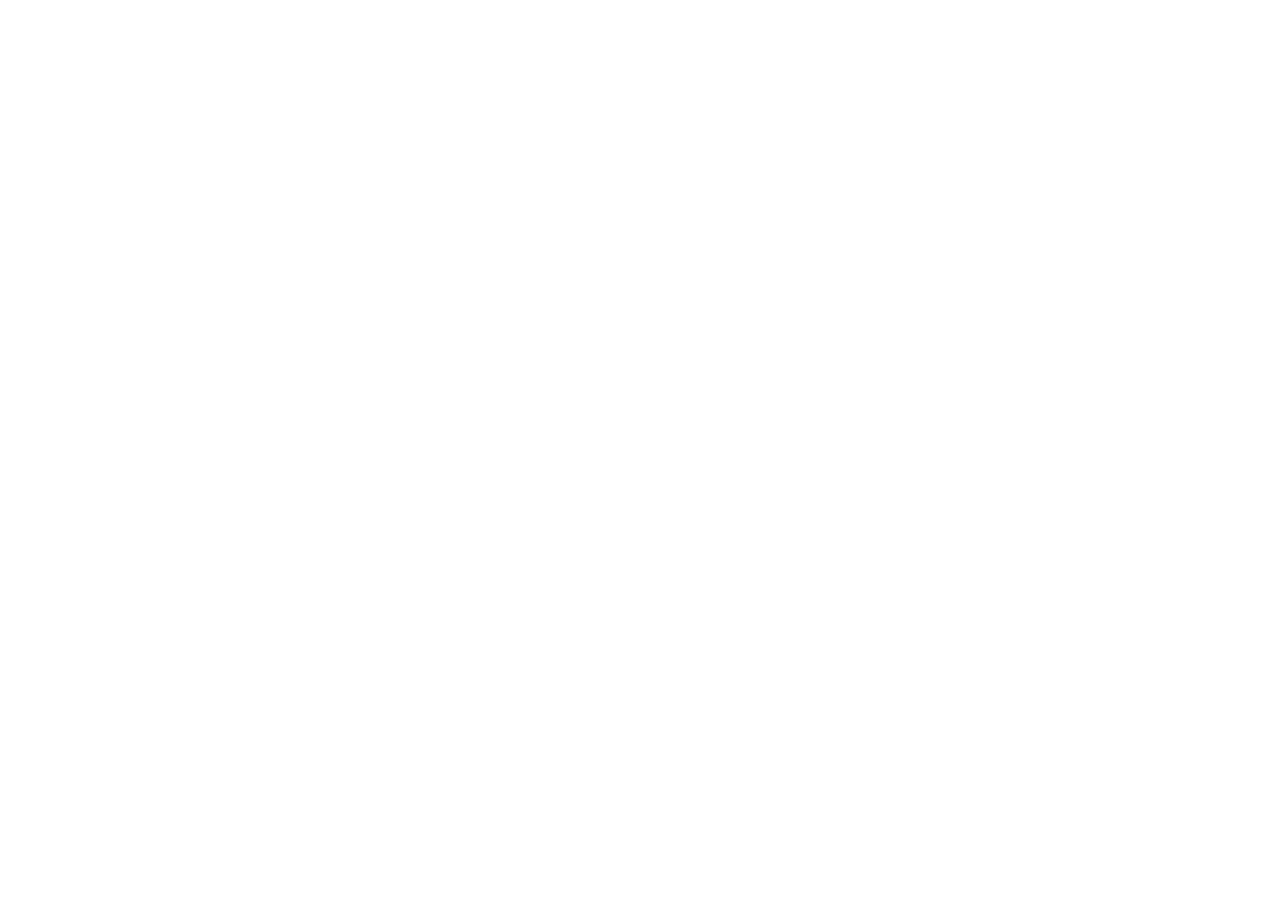
==== index.html @ 4bb3929d "estructura inicial" ====
<!DOCTYPE html>
<html lang="en">
<head>
    <meta charset="UTF-8">
    <meta name="viewport" content="width=device-width, initial-scale=1.0">
    <link rel="stylesheet" href="./css/index.css">
    <link rel="preconnect" href="https://fonts.googleapis.com">
    <link rel="preconnect" href="https://fonts.gstatic.com" crossorigin>
    <link href="https://fonts.googleapis.com/css2?family=Quicksand&display=swap" rel="stylesheet">
    <title>Business Search Good</title>
</head>
<body>
    <script src="./js/endpoints.js"></script>
    <script src="./js/index.js"></script>
</body>
</html>
---- css/index.css ----
body {
    font-family: 'Quicksand', sans-serif;
}
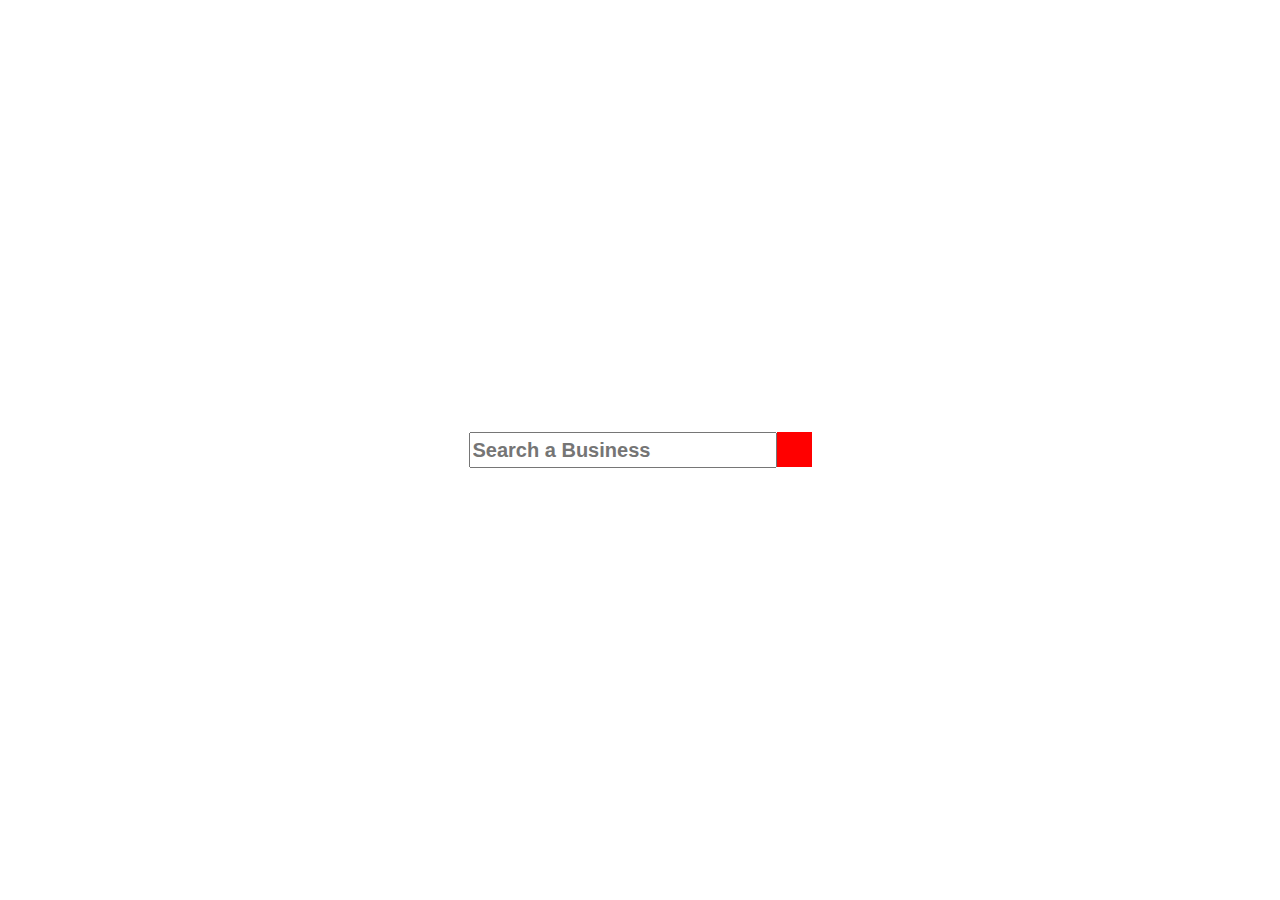
==== commit cb246e35: "se andan acabando los request" ====
--- a/index.html
+++ b/index.html
@@ -7,9 +7,22 @@
     <link rel="preconnect" href="https://fonts.googleapis.com">
     <link rel="preconnect" href="https://fonts.gstatic.com" crossorigin>
     <link href="https://fonts.googleapis.com/css2?family=Quicksand&display=swap" rel="stylesheet">
+    <link rel="stylesheet" href="https://cdnjs.cloudflare.com/ajax/libs/font-awesome/6.5.1/css/all.min.css" integrity="sha512-DTOQO9RWCH3ppGqcWaEA1BIZOC6xxalwEsw9c2QQeAIftl+Vegovlnee1c9QX4TctnWMn13TZye+giMm8e2LwA==" crossorigin="anonymous" referrerpolicy="no-referrer" />
     <title>Business Search Good</title>
 </head>
 <body>
+    <main class="container">
+        <section class="search">
+            <div class="input">
+                <input type="text" id="inputSearch" class="inputSearch" placeholder="Search a Business">
+                <div class="iconContainer" id="iconSearch">
+                    <i class="fa-solid fa-magnifying-glass searchIcon"></i>
+                </div>
+            </div>
+        </section>
+        <section class="business">
+        </section>
+    </main>
     <script src="./js/endpoints.js"></script>
     <script src="./js/index.js"></script>
 </body>
--- a/css/index.css
+++ b/css/index.css
@@ -1,3 +1,49 @@
 body {
     font-family: 'Quicksand', sans-serif;
+    padding: 0;
+    margin: 0;
+}
+
+.container {
+    padding: 0;
+    margin: 0;
+}
+
+.search {
+    width: 100vw;
+    height: 100vh;
+    flex-direction: row;
+    display: flex;
+    align-items: center;
+    justify-content: center;
+}
+
+.inputSearch {
+    width: 300px;
+    height: 30px;
+    font-size: 20px;
+    font-weight: 600;
+}
+
+.searchIcon {
+    color: white;
+    font-size: 20px;
+}
+
+.iconContainer {
+    background-color: red;
+    width: 35px;
+    height: 35px;
+    display: flex;
+    justify-content: center;
+    align-items: center;
+}
+
+.iconContainer:hover {
+    background-color: brown;
+    cursor: pointer;
+}
+
+.input {
+    display: flex;
 }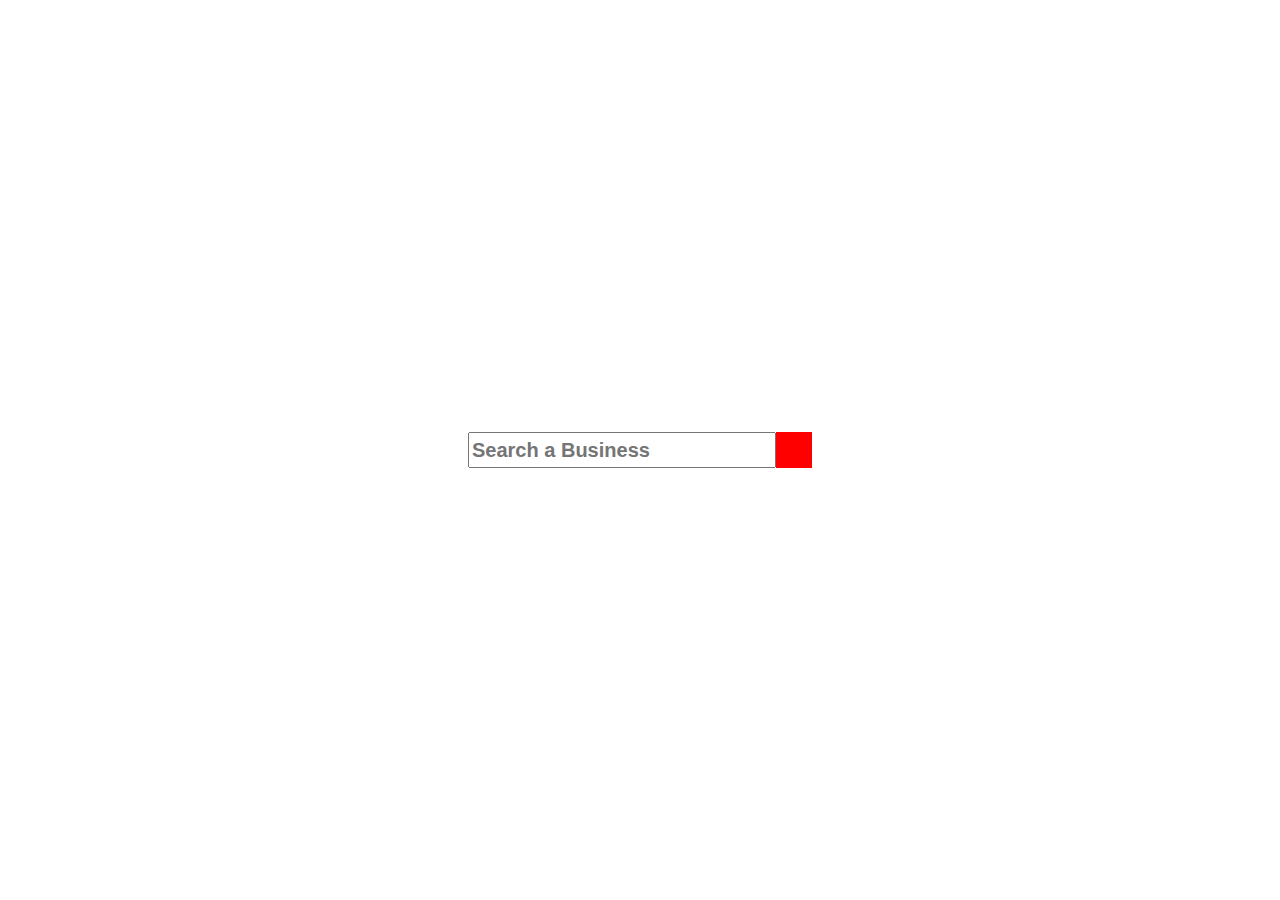
==== commit 8bbd20ff: "Proyecto terminado, abierto a posibles modificaciones" ====
--- a/index.html
+++ b/index.html
@@ -20,9 +20,39 @@
                 </div>
             </div>
         </section>
-        <section class="business">
+        <section class="business" id="business">
+        </section>
+        <section class="info" id="info">
         </section>
     </main>
+
+    <template id="businessCard">
+        <div class="card">
+            <div class="imgContainer">
+                <img src="" alt="">
+            </div>
+            <div>
+                <p>Negocio</p>
+                <p class="tipo">Tipo</p>
+                <p><button class="btn btnDark" id="info">Detalles</button></p>
+            </div>
+        </div>
+    </template>
+
+    <template class="modal" id="modal">
+        <div class="modalMostrar">
+            <div class="modalContenido">
+                <span class="cerrar" id="cerrar">&times;</span>
+                <img src="" alt="">
+                <h2 class="nombre"></h2>
+                <p><h2>Direccion: </h2><h4 class="direccion"></h4></p>
+                <p><h2>C.P.: </h2><h4 class="codigo"></h4></p>
+                <p><h2>Estrellas: </h2><h4 class="estrellas"></h4></p>
+                <p><h2>Puntaje habitaciones: </h2><h4 class="reviews"></h4></p>
+            </div>
+        </div>
+    </template>
+
     <script src="./js/endpoints.js"></script>
     <script src="./js/index.js"></script>
 </body>
--- a/css/index.css
+++ b/css/index.css
@@ -32,8 +32,8 @@
 
 .iconContainer {
     background-color: red;
-    width: 35px;
-    height: 35px;
+    width: 36px;
+    height: 36px;
     display: flex;
     justify-content: center;
     align-items: center;
@@ -46,4 +46,88 @@
 
 .input {
     display: flex;
-}+}
+
+.card { 
+    width: 200px;
+    border-radius: 5px;
+    margin: 10px;
+}
+
+.card > img {
+    width: 100%;
+    height: 100%;
+}
+
+.business {
+    display: flex;
+    flex-direction: row;
+    flex-wrap: wrap;
+    justify-content: space-around;
+}
+
+.imgContainer > img {
+    width: 100%;
+    height: 120px;
+}
+
+.imgContainer {
+    width: 100%;
+    height: 120px;
+}
+
+.card > div > p {
+    font-size: .8rem;
+    font-weight: 600;
+    text-align: center;
+}
+
+.card > div > span {
+    font-size: .8rem;
+    text-align: center;
+}
+
+.btn {
+    padding: 5px 3px;
+    font-size: .8rem;
+    border-radius: 5px;
+}
+
+.btnDark {
+    background-color: black;
+    color: white;
+    cursor: pointer;
+}
+
+.modalMostrar {
+    position: fixed;
+    z-index: 1;
+    left: 0;
+    top: 0;
+    width: 100%;
+    height: 100%;
+    overflow: auto;
+}
+
+.modalContenido {
+    background-color: #fefefe;
+    margin: 0.5% auto;
+    padding: 20px;
+    border: 1px solid #888;
+    width: 80%;
+    text-align: center;
+}
+
+.cerrar {
+    color: #aaa;
+    float: right;
+    font-size: 28px;
+    font-weight: bold;
+}
+
+.cerrar:hover, .cerrar:focus {
+    color: black;
+    text-decoration: none;
+    cursor: pointer;
+}
+
